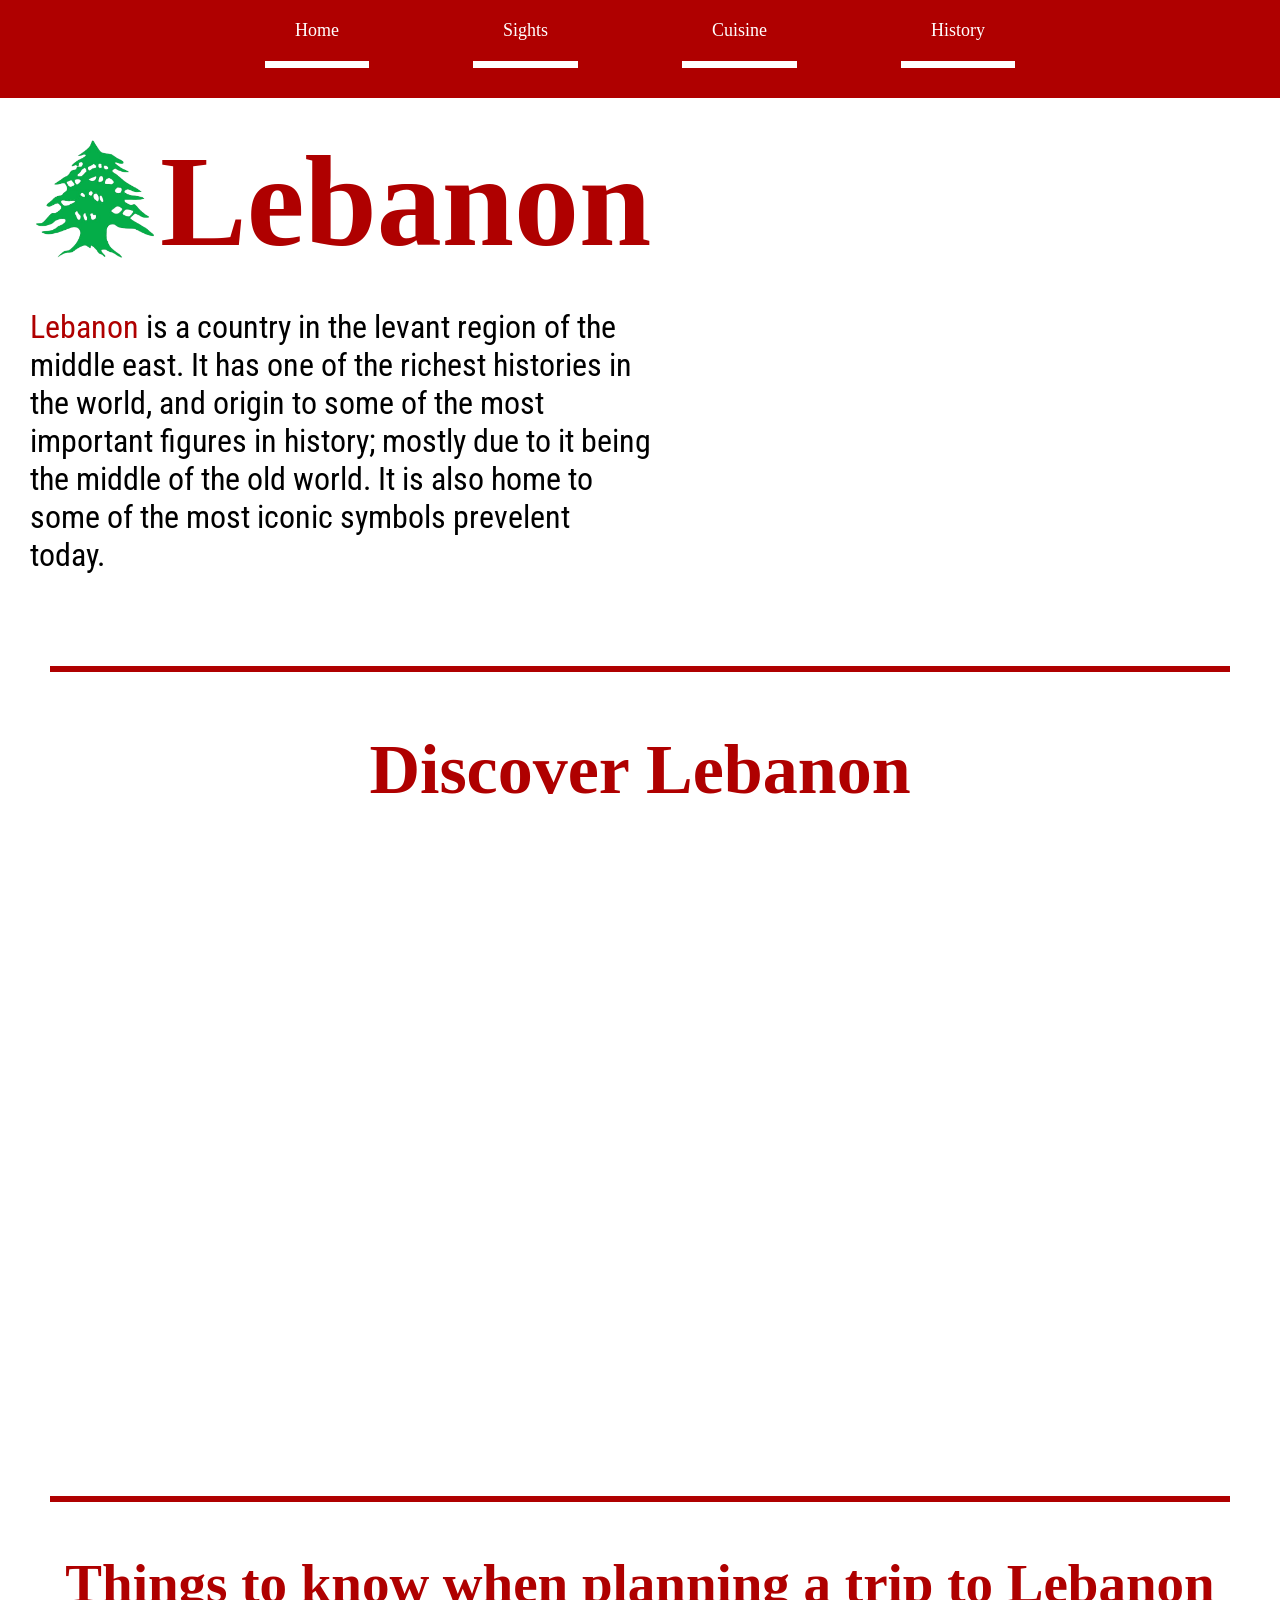
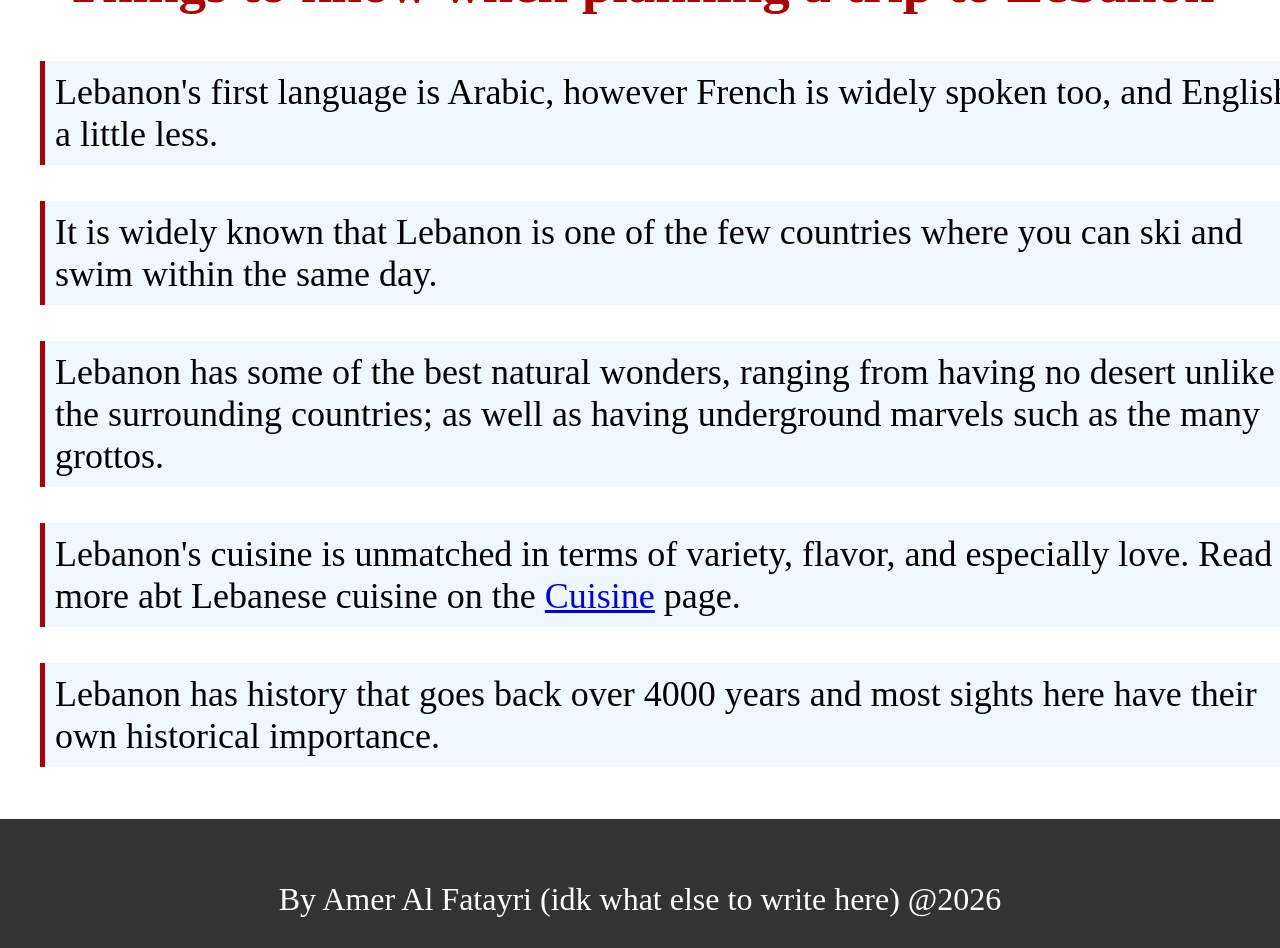
==== index.html @ d32e2b01 "first commit" ====
<!DOCTYPE html>
<html lang="en">

<head>
    <meta charset="UTF-8">
    <meta name="viewport" content="width=device-width, initial-scale=1.0">

    <link rel="preconnect" href="https://fonts.googleapis.com">
    <link rel="preconnect" href="https://fonts.gstatic.com" crossorigin>
    <link href="https://fonts.googleapis.com/css2?family=Roboto+Condensed:ital,wght@0,100..900;1,100..900&display=swap"
        rel="stylesheet">

    <link rel="stylesheet" href="style.css">
    <title>Lebanon</title>
</head>

<body>
    <!-- Adding PreLoader -->
    <div id="preloader"></div>
    <!-- WebPage -->
    <header>
        <div class="navigation">
            <nav>
                <a href="index.html">Home</a>
                <a href="sights.html">Sights</a>
                <a href="cuisine.html">Cuisine</a>
                <a href="history.html">History</a>
            </nav>
        </div>
    </header>
    <main>
        <section class="First-Page">
            <article id="Introduction">
                <br>
                <div class="title">
                    <img src="images/Cedar.png" alt="Cedrus Libani">
                    <h2>Lebanon</h2>
                </div>
                <p><span class="Lebanon">Lebanon</span> is a country in the levant region of the middle east. It has one
                    of the richest histories in
                    the world, and origin to some of the most important figures in history; mostly due to it being the
                    middle of the old world. It is also home to some of the most
                    iconic symbols prevelent today.</p>
            </article>

            <aside id="Map">
                <iframe
                    src="https://www.google.com/maps/embed?pb=!1m18!1m12!1m3!1d1696928.390659106!2d36.06068066683903!3d33.830031078637994!2m3!1f0!2f0!3f0!3m2!1i1024!2i768!4f13.1!3m3!1m2!1s0x151f17028422aaad%3A0xcc7d34096c00f970!2sLebanon!5e0!3m2!1sen!2slb!4v1789828547778!5m2!1sen!2slb"
                    width="500px" height="450" style="border:0;" allowfullscreen="" loading="lazy"
                    referrerpolicy="strict-origin-when-cross-origin"></iframe>
            </aside>
        </section>
        <hr>
        <section class="Second-Page">
            <article id="Discover-Lebanon">
                <div class="Discover">
                    <h2 id="secondTitle">Discover Lebanon</h2>
                    <div id="DiscoverVid">
                        <iframe width="995" height="560"
                            src="https://www.youtube.com/embed/ZvqUYGzXvVE?si=QbJNiImy3AUVbWvZ"
                            title="YouTube video player" frameborder="0"
                            allow="accelerometer; autoplay; clipboard-write; encrypted-media; gyroscope; picture-in-picture; web-share"
                            referrerpolicy="strict-origin-when-cross-origin" allowfullscreen></iframe>
                    </div>
                </div>
            </article>
        </section>
        <br><hr>
        <section class="Third-page">
            <article id="facts1">
                <h2 id="factTitle">Things to know when planning a trip to Lebanon</h2>
                <ol>
                    <li>Lebanon's first language is Arabic, however French is widely spoken too, and English a little
                        less.</li><br><br>
                    <li>It is widely known that Lebanon is one of the few countries where you can ski and swim within
                        the same day.</li><br><br>
                    <li>Lebanon has some of the best natural wonders, ranging from having no desert unlike the
                        surrounding countries; as well as having underground marvels such as the many grottos.</li>
                    <br><br>
                    <li>Lebanon's cuisine is unmatched in terms of variety, flavor, and especially love. Read more abt
                        Lebanese cuisine on the <a href="cuisine.html">Cuisine</a> page.</li><br><br>
                    <li>Lebanon has history that goes back over 4000 years and most sights here have their own
                        historical importance.</li><br><br>
                </ol>
            </article>
        </section>
    </main>
    <footer class="end">
        <div class="footer">
            <p>By Amer Al Fatayri (idk what else to write here) @2026</p>
        </div>
    </footer>
    <script src="script.js"></script>
</body>

</html>
---- style.css ----
body {
    padding: 0px;
    margin: 0px;
}

/* =================== PRELOADER =================== */
#preloader {
    width: 100%;
    height: 100%;
    background: rgb(255, 255, 255) url(https://blogger.googleusercontent.com/img/b/R29vZ2xl/AVvXsEhQm8qcy8shDy2Ei88wOQCqn85AFKDNMSV1ac8HQflVIFJle7Wb7XXklIG0R4rh2T1spmyEKMx7nilK3FIA8P30Dd7PT6aBdqZYe2IIYsB7i_WDbPlIcJRPcNQNyQgG_Tt_w1KdCIXEYm4/s0-e90-rw/Flag_of_Lebanon.gif) no-repeat fixed center;
    position: fixed;
    z-index: 9999;
}

/* =================== NAVIGATION BAR =================== */

nav {
    background-color: rgb(175, 0, 0);
    text-align: center;
    height: 98px;
}

nav a {
    display: inline-block;
    margin: 0px 50px 0px 50px;
    padding: 20px 30px;

    font-size: 18px;
    color: white;
    text-decoration: none;
    border-bottom: 7px solid rgb(255, 255, 255)
}

nav a:hover {
    background-color: rgba(150, 0, 0, 0.5);
    border-bottom-color: #008C3E
}

/* =================== INTRO/MAP =================== */

/* Section */
.First-Page {
    display: flex;
    align-items: flex-start;
    gap: 20px;
}

/* Introduction */
#Introduction {
    flex: 1;
    margin-left: 20px;
    padding: 10px;

}

.title {
    display: flex;
    min-height: auto;
}

#Introduction h2 {
    text-align: center;
    margin: 0px;

    color: rgb(175, 0, 0);
    font-size: 130px;
}

#Introduction img {
    margin-top: 8px;
    max-width: 130px;
    max-height: 130px;
}

#Introduction p {
    font-size: 32px;
    font-family: "Roboto Condensed", sans-serif;
}

.Lebanon {
    color: rgb(175, 0, 0)
}

/* Map */
#Map {
    flex: 1;
    margin-right: 20px;
    margin-top: 10px;
}

#Map iframe {
    width: 100%;

    border: 0;
    border-radius: 15px
}

hr {
    border: none;
    border-top: 6px solid rgb(175, 0, 0);
    margin: 50px;
}

/* =================== DISCOVER LEBANON =================== */
#secondTitle {
    color: rgb(175, 0, 0);

    text-align: center;
    font-size: 70px
}

#DiscoverVid {
    display: flex;
    justify-content: center;
}

/* =================== FACTS =================== */
#factTitle {
    color: rgb(175, 0, 0);
    text-align: center;
    font-size: 55px;
}

#facts1 ol li {
    display: block;
    width: clamp(25px, 100%, 100%);
    border-left: 5px solid rgb(175, 0, 0);
    background-color: aliceblue;

    padding: 10px;

    font-size: 36px
}

/* =================== SIGHTS =================== */
/* ===== INTRO ===== */
.Sights {
    display: flex;
    justify-content: center;
    align-items: center;
}

.Sights .General-Beginning {
    margin: 1vw 10vw 0vw 10vw;
    width: 80vw;
    text-align: Center;

}

.Sights .General-Beginning h1 {
    color: rgb(175, 0, 0);
    font-family: "Roboto Condensed", sans-serif;
    font-size: 100px;
}

.Sights .General-Beginning h3 {
    font-size: 30px;
    font-family: "Roboto Condensed", sans-serif;
}

.Sights .General-Beginning p {
    font-size: 30px;
    font-family: "Roboto Condensed", sans-serif;
}

/* ===== Historical Sites ===== */
.Sight-Pic {
    text-align: center;
}

.Sights h2 {
    text-align: center;
    font-size: 70px;
    color: rgb(175, 0, 0)
}

/* ===== Historical Loc ===== */
.Sights .Wonders .Historical-Ruins ul {
    display: flex;
    flex-direction: row;
    justify-content: space-around;
    list-style: none;
    padding: 10px;

}

.Sights .Wonders .Historical-Ruins li {
    border-bottom: 5px solid rgb(175, 0, 0);
    border-radius: 20px;
    background-color: white;
    box-shadow: 5px 5px 10px rgba(0, 0, 0, 0.3);

    width: 30%;
    height: auto;
}

.Sights .Wonders .Historical-Ruins li h4 {
    color: rgb(175, 0, 0);
    text-align: center;
    font-size: 40px;
    font-family: "Roboto Condensed", sans-serif
}

.Sights .Wonders .Historical-Ruins li p {
    text-align: center;
    font-size: x-large;
    font-family: "Roboto Condensed", sans-serif
}

/* ===================================== 
/* ===== Cities ===== */
.Sights .Wonders .Cities ul {
    display: flex;
    flex-direction: row;
    justify-content: space-around;
    list-style: none;
    padding: 10px;
}

.Sights .Wonders .Cities li {
    border-bottom: 5px solid rgb(175, 0, 0);
    border-radius: 20px;
    background-color: white;
    box-shadow: 5px 5px 10px rgba(0, 0, 0, 0.3);

    width: 30%;
    height: auto;
}

.Sights .Wonders .Cities li h4 {
    color: rgb(175, 0, 0);
    text-align: center;
    font-size: 40px;
    font-family: "Roboto Condensed", sans-serif
}

.Sights .Wonders .Cities li p {
    text-align: center;
    font-size: x-large;
    font-family: "Roboto Condensed", sans-serif
}

/* ===== Nature ===== */
.Sights .Wonders .Natural-Reserves ul {
    display: flex;
    flex-direction: row;
    justify-content: space-around;
    list-style: none;
    padding: 10px;
}

.Sights .Wonders .Natural-Reserves li {
    border-bottom: 5px solid rgb(175, 0, 0);
    border-radius: 20px;
    background-color: white;
    box-shadow: 5px 5px 10px rgba(0, 0, 0, 0.3);

    width: 30%;
    height: auto;
}

.Sights .Wonders .Natural-Reserves li h4 {
    color: rgb(175, 0, 0);
    text-align: center;
    font-size: 40px;
    font-family: "Roboto Condensed", sans-serif
}

.Sights .Wonders .Natural-Reserves li p {
    text-align: center;
    font-size: x-large;
    font-family: "Roboto Condensed", sans-serif
}

/* =================== CUISINE =================== */
/* ===== INTRO ===== */

.cuisine h1 {
    color: rgb(175, 0, 0);
    font-size: 70px;
    text-align: center;
    font-family: "Roboto Condensed", sans-serif;
}

.cuisine p {
    font-size: xx-large;
    font-family: "Roboto Condensed", sans-serif;
    text-align: center;
    margin: 0px 50px 0px 50px
}

.Food-Pic {
    text-align: center;
}

.food h2 {
    text-align: center;
    font-size: 70px;
    color: rgb(175, 0, 0)
}

/* ===== Meals ===== */
.food .meals ul {
    display: flex;
    flex-direction: row;
    flex-wrap: wrap;
    justify-content: space-evenly;
    padding: 10px;


}

.food .meals li {
    list-style: none;
    background-color: white;
    border-bottom: 5px solid rgb(175, 0, 0);
    border-radius: 20px;

    width: 40%;
    height: 700px
}

.food .meals li h4 {
    color: rgb(175, 0, 0);
    text-align: center;
    font-size: 40px;
    font-family: "Roboto Condensed", sans-serif;
}

/* ===== DIPS ===== */
.food .dips ul {
    display: flex;
    flex-direction: row;
    flex-wrap: wrap;
    justify-content: space-evenly;
    padding: 10px;


}

.food .dips li {
    list-style: none;
    background-color: white;
    border-bottom: 5px solid rgb(175, 0, 0);
    border-radius: 20px;

    width: 40%;
    height: 700px
}

.food .dips li h4 {
    color: rgb(175, 0, 0);
    text-align: center;
    font-size: 40px;
    font-family: "Roboto Condensed", sans-serif;
}

/* ===== STREET FOOD ===== */
.food .Street-Food ul {
    display: flex;
    flex-direction: row;
    flex-wrap: wrap;
    justify-content: space-evenly;
    padding: 10px;


}

.food .Street-Food li {
    list-style: none;
    background-color: white;
    border-bottom: 5px solid rgb(175, 0, 0);
    border-radius: 20px;

    width: 40%;
    height: 700px
}

.food .Street-Food li h4 {
    color: rgb(175, 0, 0);
    text-align: center;
    font-size: 40px;
    font-family: "Roboto Condensed", sans-serif;
}

/* ===== MORNING FOOD ===== */
.food .Morning-Food ul {
    display: flex;
    flex-direction: row;
    flex-wrap: wrap;
    justify-content: space-evenly;
    padding: 10px;

}

.food .Morning-Food li {
    list-style: none;
    background-color: white;
    border-bottom: 5px solid rgb(175, 0, 0);
    border-radius: 20px;

    width: 40%;
    height: 700px
}

.food .Morning-Food li h4 {
    color: rgb(175, 0, 0);
    text-align: center;
    font-size: 40px;
    font-family: "Roboto Condensed", sans-serif;
}

/* =================== HISTORY =================== */
/* ===== PHOENICIA =====  */
.phoenicia h1 {
    color: rgb(175, 0, 0);
    font-size: 70px;
    text-align: center;
    font-family: "Roboto Condensed", sans-serif
}

.phoenicia h2 {
    color: rgb(175, 0, 0);
    font-size: 40px;
    margin-left: 30px;
    font-family: "Roboto Condensed", sans-serif
}

.phoenicia p {
    font-size: 25px;
    margin-left: 30px;
    font-family: "Roboto Condensed", sans-serif
}

.phoenicia ul {
    font-size: 25px;
    margin-left: 30px;
    list-style-type: circle;
    font-family: "Roboto Condensed", sans-serif
}

/* ===== PERSIANS ===== */
.Persians h1 {
    color: rgb(175, 0, 0);
    font-size: 70px;
    text-align: center;
    font-family: "Roboto Condensed", sans-serif
}

.Persians h2 {
    color: rgb(175, 0, 0);
    font-size: 40px;
    margin-left: 30px;
    font-family: "Roboto Condensed", sans-serif
}

.Persians p {
    font-size: 25px;
    margin-left: 30px;
    font-family: "Roboto Condensed", sans-serif
}

.Persians ul {
    font-size: 25px;
    margin-left: 30px;
    list-style-type: circle;
}

/* ===== GREEKS ===== */
.Greeks h1 {
    color: rgb(175, 0, 0);
    font-size: 70px;
    text-align: center;
    font-family: "Roboto Condensed", sans-serif
}

.Greeks h2 {
    color: rgb(175, 0, 0);
    font-size: 40px;
    margin-left: 30px;
    font-family: "Roboto Condensed", sans-serif
}

.Greeks p {
    font-size: 25px;
    margin-left: 30px;
    font-family: "Roboto Condensed", sans-serif
}

/* ===== ROMANS ===== */
.Romans h1 {
    color: rgb(175, 0, 0);
    font-size: 70px;
    text-align: center;
    font-family: "Roboto Condensed", sans-serif
}

.Romans h2 {
    color: rgb(175, 0, 0);
    font-size: 40px;
    margin-left: 30px;
    font-family: "Roboto Condensed", sans-serif
}

.Romans p {
    font-size: 25px;
    margin-left: 30px;
    font-family: "Roboto Condensed", sans-serif
}

.Romans ul {
    font-size: 25px;
    margin-left: 30px;
    list-style-type: circle;
}

/* ================================= FOOTER ================================= */
footer {
    font-size: 1rem;
    padding: 30px 0;
    text-align: center;
    background-color: rgba(0, 0, 0, 0.8);
}

.footer p {
    color: white;
    margin-bottom: 0px;
    font-size:xx-large
}
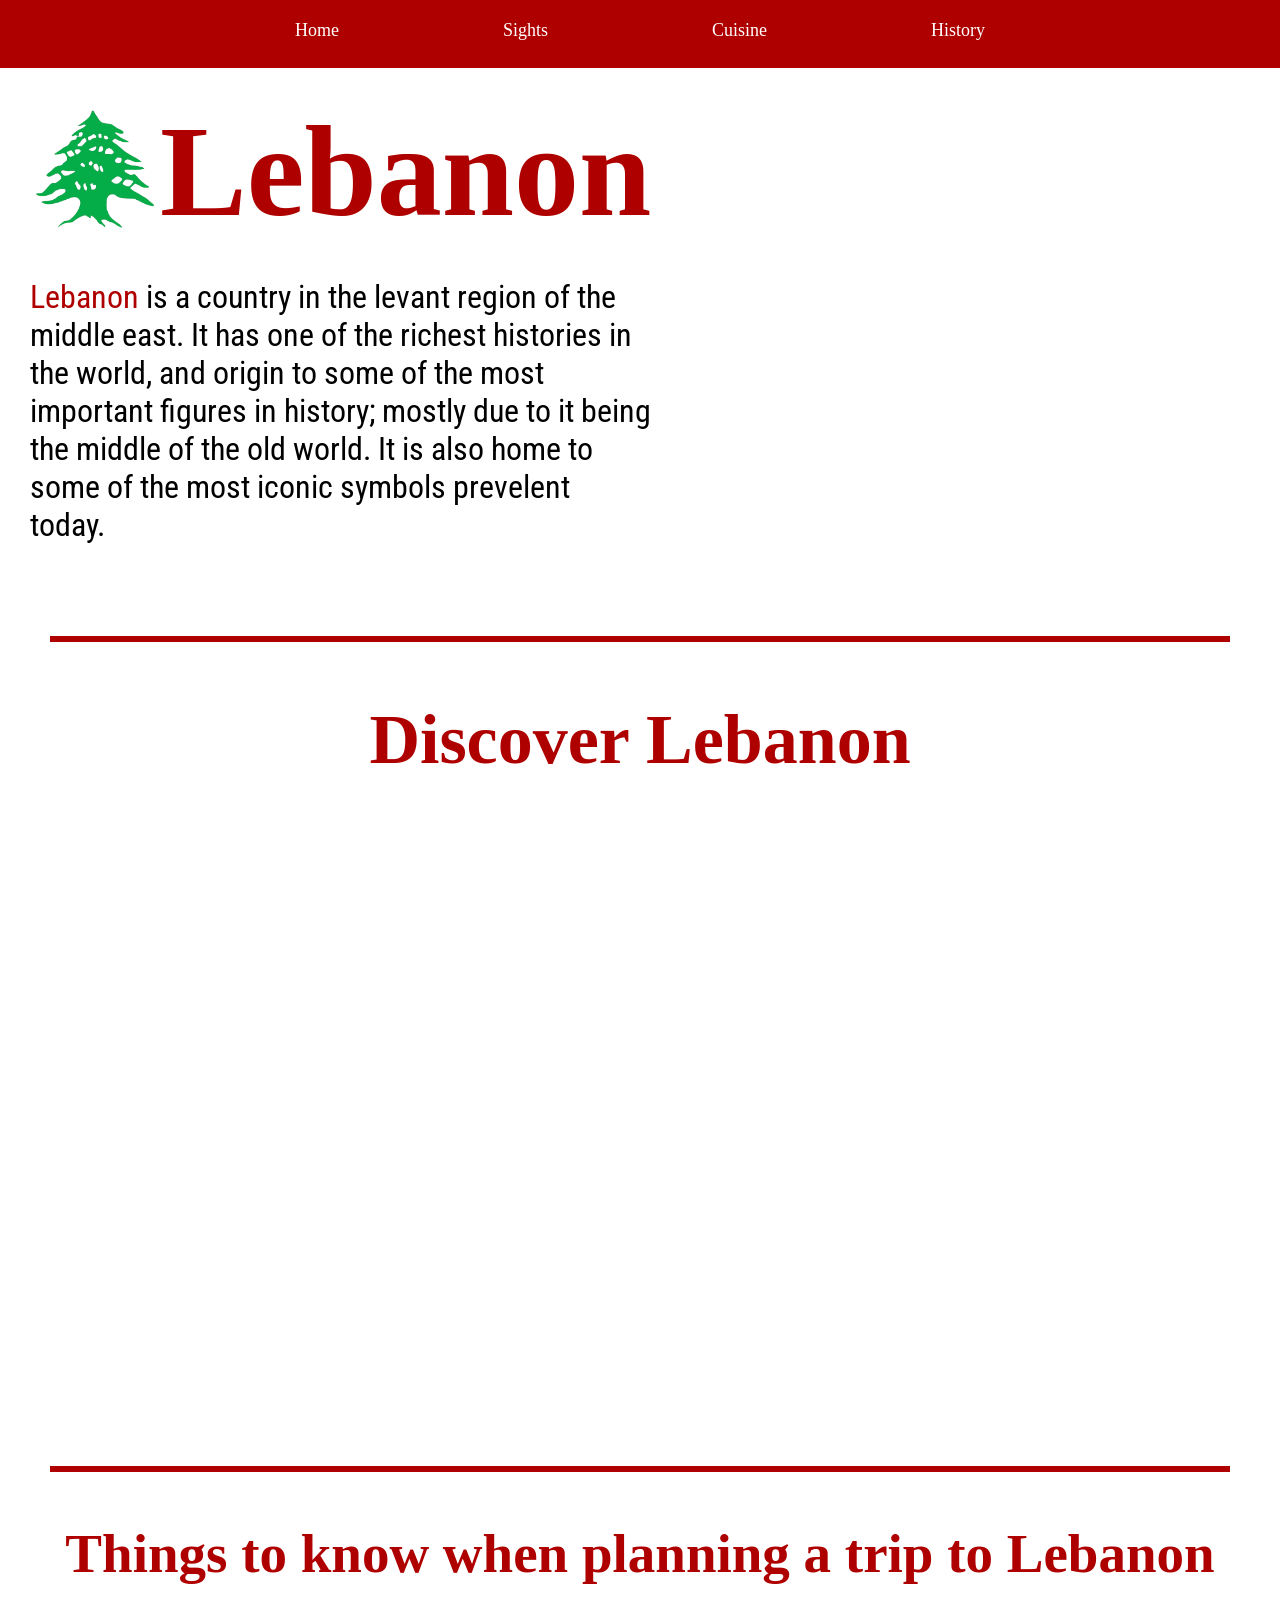
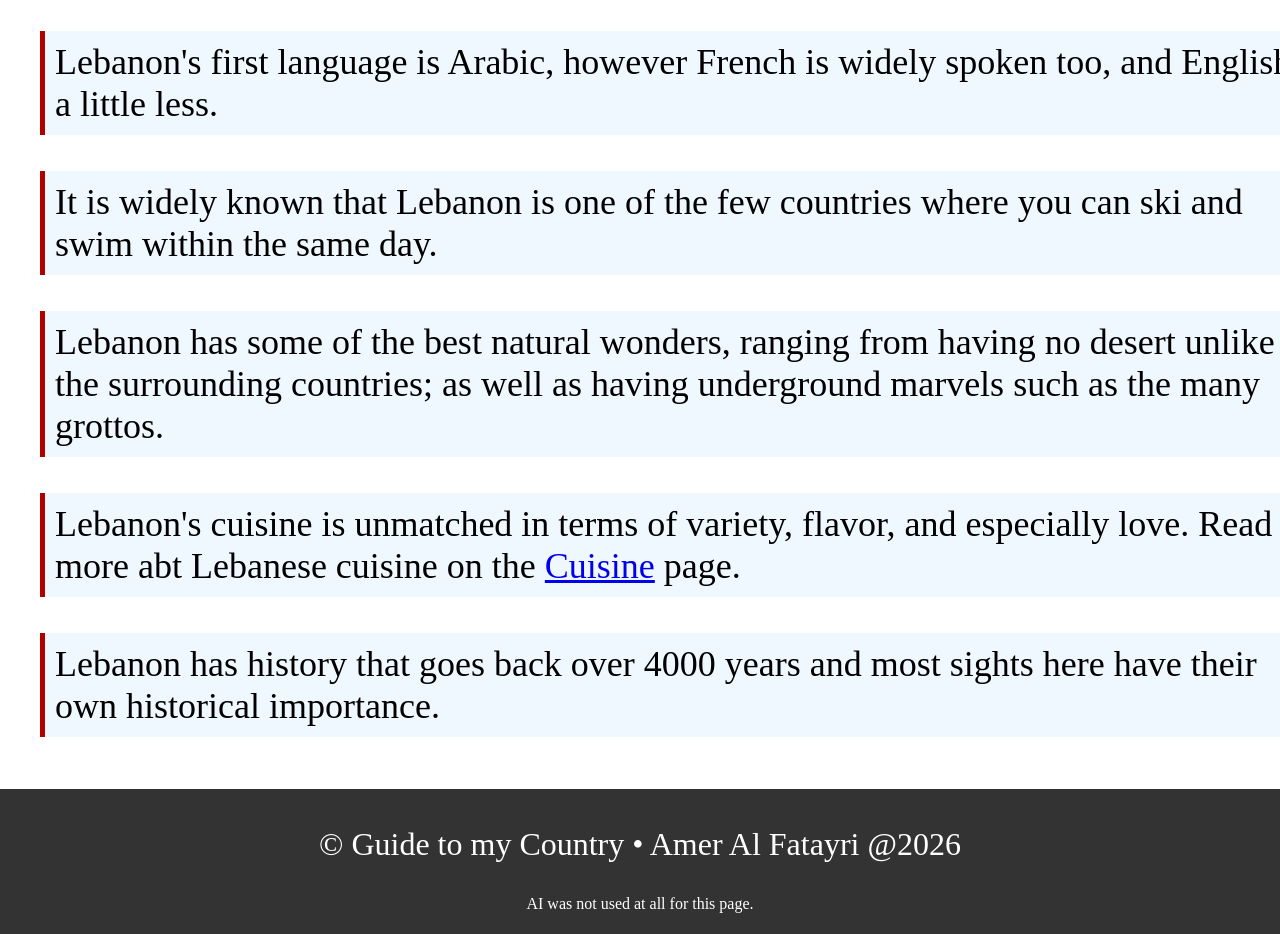
==== commit 22b42985: "Final" ====
--- a/index.html
+++ b/index.html
@@ -14,7 +14,7 @@
     <title>Lebanon</title>
 </head>
 
-<body>
+<body id="home-page-body">
     <!-- Adding PreLoader -->
     <div id="preloader"></div>
     <!-- WebPage -->
@@ -87,7 +87,10 @@
     </main>
     <footer class="end">
         <div class="footer">
-            <p>By Amer Al Fatayri (idk what else to write here) @2026</p>
+            <p>&copy; Guide to my Country &bull; Amer Al Fatayri @2026</p>
+        </div>
+        <div class="self-credit">
+            <p>AI was not used at all for this page.</p>
         </div>
     </footer>
     <script src="script.js"></script>
--- a/style.css
+++ b/style.css
@@ -1,3 +1,7 @@
+html {
+    overflow-x: hidden;
+}
+
 body {
     padding: 0px;
     margin: 0px;
@@ -17,7 +21,6 @@
 nav {
     background-color: rgb(175, 0, 0);
     text-align: center;
-    height: 98px;
 }
 
 nav a {
@@ -28,7 +31,7 @@
     font-size: 18px;
     color: white;
     text-decoration: none;
-    border-bottom: 7px solid rgb(255, 255, 255)
+    border-bottom: 7px solid rgb(175, 0, 0)
 }
 
 nav a:hover {
@@ -165,6 +168,7 @@
 
 /* ===== Historical Sites ===== */
 .Sight-Pic {
+    max-width: 100%;
     text-align: center;
 }
 
@@ -300,7 +304,8 @@
 }
 
 /* ===== Meals ===== */
-.food .meals ul {
+.food .food-div ul {
+    list-style-type: none;
     display: flex;
     flex-direction: row;
     flex-wrap: wrap;
@@ -310,104 +315,28 @@
 
 }
 
-.food .meals li {
-    list-style: none;
-    background-color: white;
+.food .food-div li {
     border-bottom: 5px solid rgb(175, 0, 0);
     border-radius: 20px;
-
-    width: 40%;
-    height: 700px
-}
-
-.food .meals li h4 {
-    color: rgb(175, 0, 0);
-    text-align: center;
-    font-size: 40px;
-    font-family: "Roboto Condensed", sans-serif;
-}
-
-/* ===== DIPS ===== */
-.food .dips ul {
-    display: flex;
-    flex-direction: row;
-    flex-wrap: wrap;
-    justify-content: space-evenly;
-    padding: 10px;
-
-
-}
-
-.food .dips li {
-    list-style: none;
     background-color: white;
-    border-bottom: 5px solid rgb(175, 0, 0);
-    border-radius: 20px;
-
-    width: 40%;
-    height: 700px
-}
-
-.food .dips li h4 {
-    color: rgb(175, 0, 0);
-    text-align: center;
-    font-size: 40px;
-    font-family: "Roboto Condensed", sans-serif;
-}
-
-/* ===== STREET FOOD ===== */
-.food .Street-Food ul {
-    display: flex;
-    flex-direction: row;
-    flex-wrap: wrap;
-    justify-content: space-evenly;
-    padding: 10px;
-
-
-}
-
-.food .Street-Food li {
-    list-style: none;
-    background-color: white;
-    border-bottom: 5px solid rgb(175, 0, 0);
-    border-radius: 20px;
-
-    width: 40%;
-    height: 700px
-}
-
-.food .Street-Food li h4 {
-    color: rgb(175, 0, 0);
-    text-align: center;
-    font-size: 40px;
-    font-family: "Roboto Condensed", sans-serif;
-}
-
-/* ===== MORNING FOOD ===== */
-.food .Morning-Food ul {
-    display: flex;
-    flex-direction: row;
-    flex-wrap: wrap;
-    justify-content: space-evenly;
-    padding: 10px;
-
-}
-
-.food .Morning-Food li {
-    list-style: none;
-    background-color: white;
-    border-bottom: 5px solid rgb(175, 0, 0);
-    border-radius: 20px;
-
-    width: 40%;
-    height: 700px
-}
-
-.food .Morning-Food li h4 {
-    color: rgb(175, 0, 0);
-    text-align: center;
-    font-size: 40px;
-    font-family: "Roboto Condensed", sans-serif;
+    box-shadow: 5px 5px 10px rgba(0, 0, 0, 0.3);
+
+    width: 45%;
+    height: auto;
+}
+
+.food .food-div li h4 {
+    color: rgb(175, 0, 0);
+    text-align: center;
+    font-size: 40px;
+    font-family: "Roboto Condensed", sans-serif;
+}
+
+.food .food-div li p {
+    text-align: center;
+    font-size: x-large;
+    font-family: "Roboto Condensed", sans-serif;
+    margin: 1.5rem 0;
 }
 
 /* =================== HISTORY =================== */
@@ -517,13 +446,16 @@
 /* ================================= FOOTER ================================= */
 footer {
     font-size: 1rem;
-    padding: 30px 0;
+    padding: 5px 0;
     text-align: center;
     background-color: rgba(0, 0, 0, 0.8);
 }
 
 .footer p {
     color: white;
-    margin-bottom: 0px;
-    font-size:xx-large
+    font-size: xx-large
+}
+
+.self-credit {
+    color:white;
 }
